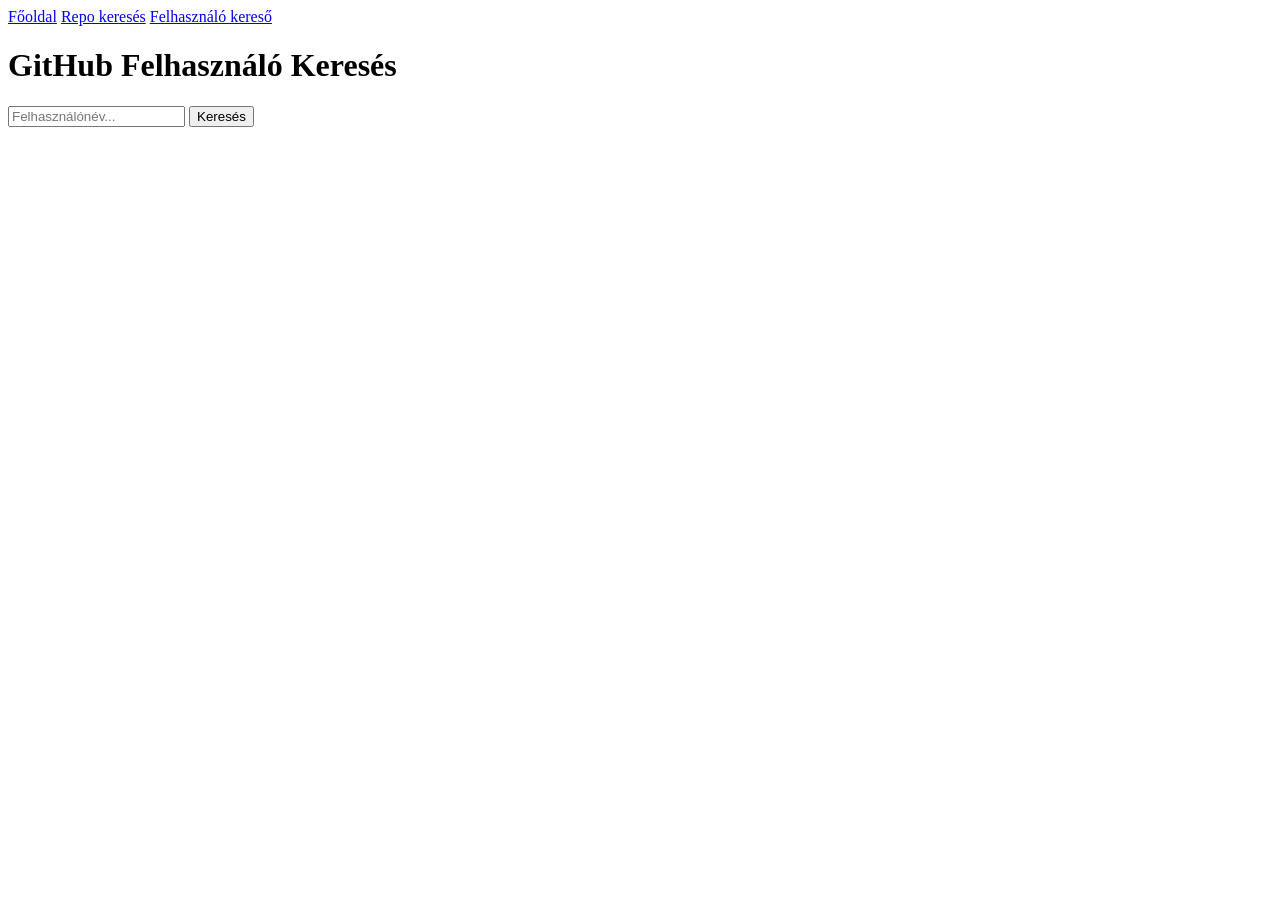
==== user-search.html @ 5027d6b4 "Add files via upload" ====
<!DOCTYPE html>
<html lang="hu">
<head>
    <meta charset="UTF-8">
    <title>GitHub User Search</title>
    <link rel="stylesheet" href="style.css">
</head>
<body>
    <main>
        <h1>GitHub Felhasználó Keresés</h1>
        
        <div class="search-box">
            <input type="text" id="user-input" placeholder="Felhasználónév...">
            <button id="search-btn">Keresés</button>
        </div>

        <div id="user-results" class="results-container"></div>
    </main>

    <script src="app.js"></script>
    <script>
        document.getElementById('search-btn').addEventListener('click', searchGithubUsers);
    </script>
</body>
</html>
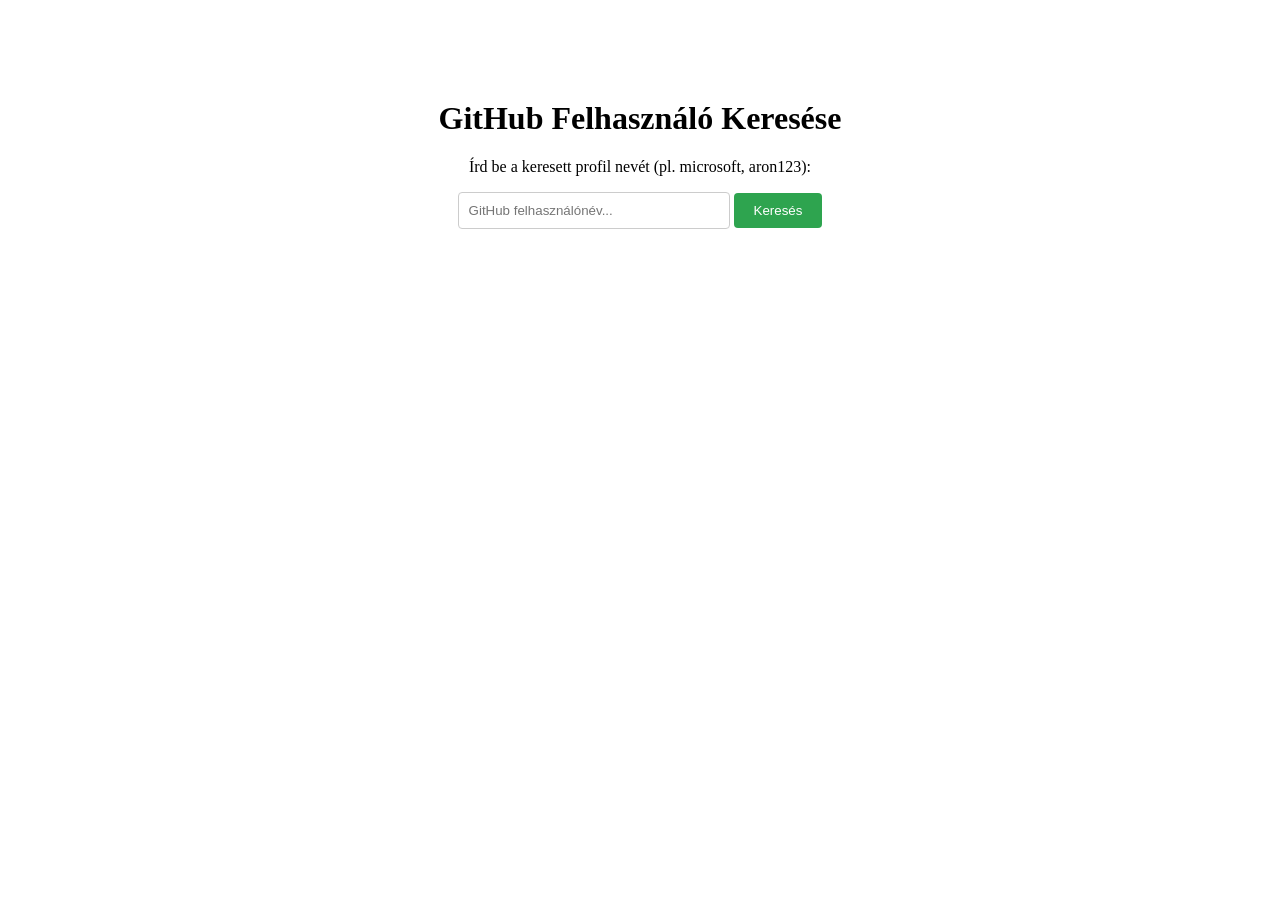
==== commit 7186df2b: "Add files via upload" ====
--- a/user-search.html
+++ b/user-search.html
@@ -2,24 +2,60 @@
 <html lang="hu">
 <head>
     <meta charset="UTF-8">
-    <title>GitHub User Search</title>
+    <meta name="viewport" content="width=device-width, initial-scale=1.0">
+    <title>GitHub Kereső</title>
     <link rel="stylesheet" href="style.css">
+    <style>
+        #search-container {
+            margin-top: 100px;
+            text-align: center;
+        }
+        input {
+            padding: 10px;
+            width: 250px;
+            border-radius: 4px;
+            border: 1px solid #ccc;
+        }
+        button {
+            padding: 10px 20px;
+            cursor: pointer;
+            background-color: #2ea44f;
+            color: white;
+            border: none;
+            border-radius: 4px;
+        }
+        button:hover {
+            background-color: #2c974b;
+        }
+    </style>
 </head>
 <body>
-    <main>
-        <h1>GitHub Felhasználó Keresés</h1>
+
+    <div id="search-container">
+        <h1>GitHub Felhasználó Keresése</h1>
+        <p>Írd be a keresett profil nevét (pl. microsoft, aron123):</p>
         
-        <div class="search-box">
-            <input type="text" id="user-input" placeholder="Felhasználónév...">
-            <button id="search-btn">Keresés</button>
-        </div>
+        <input type="text" id="username-input" placeholder="GitHub felhasználónév...">
+        <button onclick="goToProfile()">Keresés</button>
+    </div>
 
-        <div id="user-results" class="results-container"></div>
-    </main>
+    <script>
+        function goToProfile() {
+            const username = document.getElementById('username-input').value.trim();
+            
+            if (username) {
+                window.location.href = `user.html?id=${username}`;
+            } else {
+                alert("Kérlek, írj be egy nevet!");
+            }
+        }
 
-    <script src="app.js"></script>
-    <script>
-        document.getElementById('search-btn').addEventListener('click', searchGithubUsers);
+        document.getElementById('username-input').addEventListener('keypress', function (e) {
+            if (e.key === 'Enter') {
+                goToProfile();
+            }
+        });
     </script>
+
 </body>
 </html>
